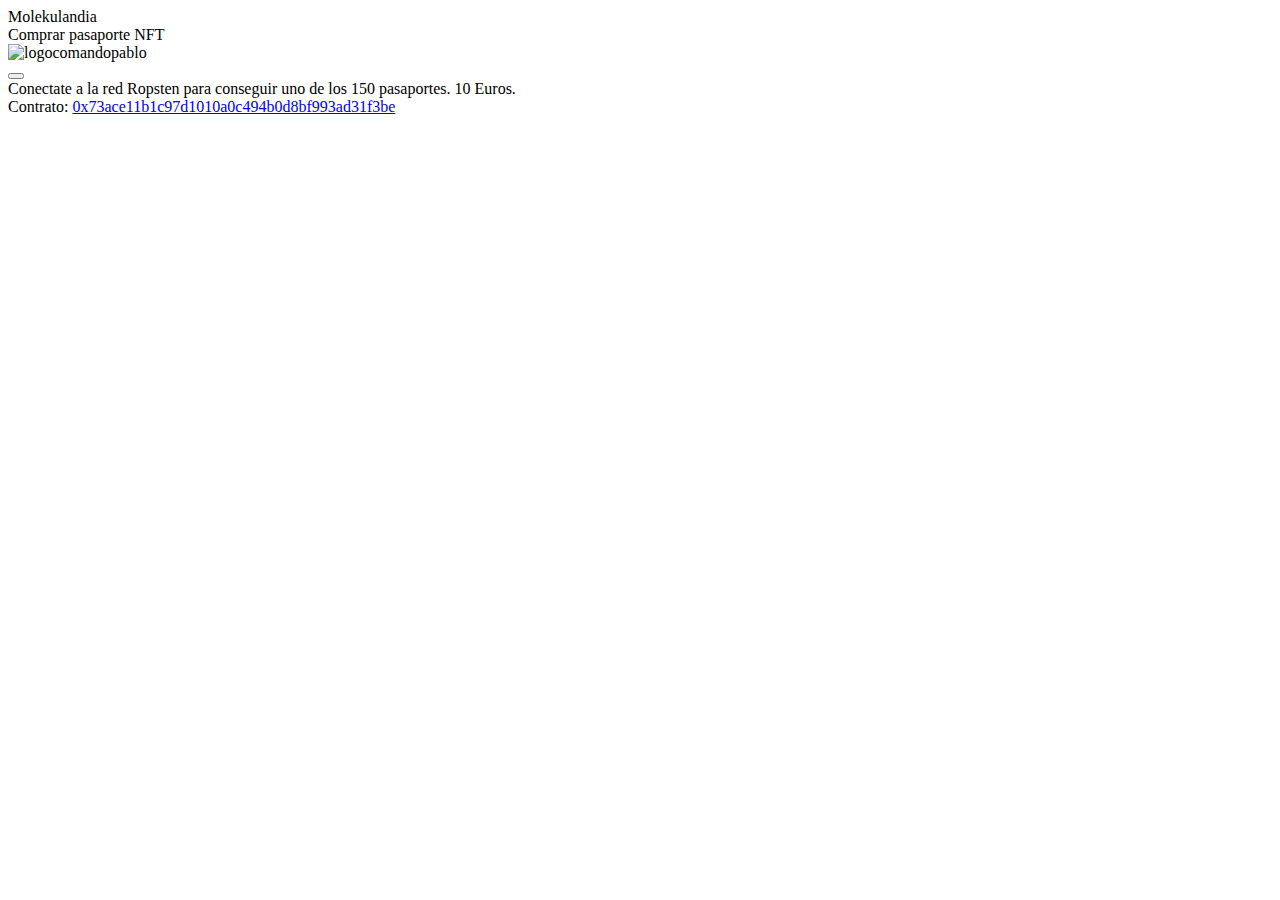
==== index.html @ 4ff9fc91 "Add files via upload" ====
<!DOCTYPE html>
<html style="font-size: 16px;" lang="es-ES">
  <head>
   
  <link rel="stylesheet" href="https://cdnjs.cloudflare.com/ajax/libs/tailwindcss/2.2.16/tailwind.min.css" integrity="sha512-5D0ofs3AsWoKsspH9kCWlY7qGxnHvdN/Yz2rTNwD9L271Mno85s+5ERo03qk9SUNtdgOZ4A9t8kRDexkvnWByA==" crossorigin="anonymous" referrerpolicy="no-referrer" /></head>
  <body class="  md:container md:mx-auto">

    <div class="flex flex-col  grid justify-items-center  border-dotted border-4 border-light-blue-500 transform scale-100 ">

      <div class="text-9xl p-4  ">  Molekulandia</div>
      <div class=" text-5xl p-4 "> Comprar pasaporte NFT</div>
     <div class=" w-100 h-100  p-4 "> <img src='https://i.postimg.cc/PJ0sZMQN/logocomandopablo.jpg' alt='logocomandopablo'/></div>
     <div class="mb-4 p-4 "> <button class=" w-96  h-32 px-4 py-2 rounded-md text-5xl font-medium border-0 focus:outline-none focus:ring transition text-white bg-blue-500 hover:bg-blue-600 active:bg-blue-700 focus:ring-blue-300" type="submit" type="submit"><script src="https://defi.molekulon.club/build/albumbutton.js" chainid="3" contract="0x73ace11b1c97d1010a0c494b0d8bf993ad31f3be" cardid="0" currency="EUR"></script></button></div>  
     <div class=" md:mx-auto text-2xl p-4 "> Conectate a la red Ropsten para  conseguir uno de los 150 pasaportes. 10 Euros.  </div> 
     <div class="text-3xl p-8  underline "> Contrato: <a href="https://ropsten.etherscan.io/address/0x73ace11b1c97d1010a0c494b0d8bf993ad31f3be" target="_blank" link="blue" >0x73ace11b1c97d1010a0c494b0d8bf993ad31f3be</a> </div>
    </div>  

                  
  </body>
</html>
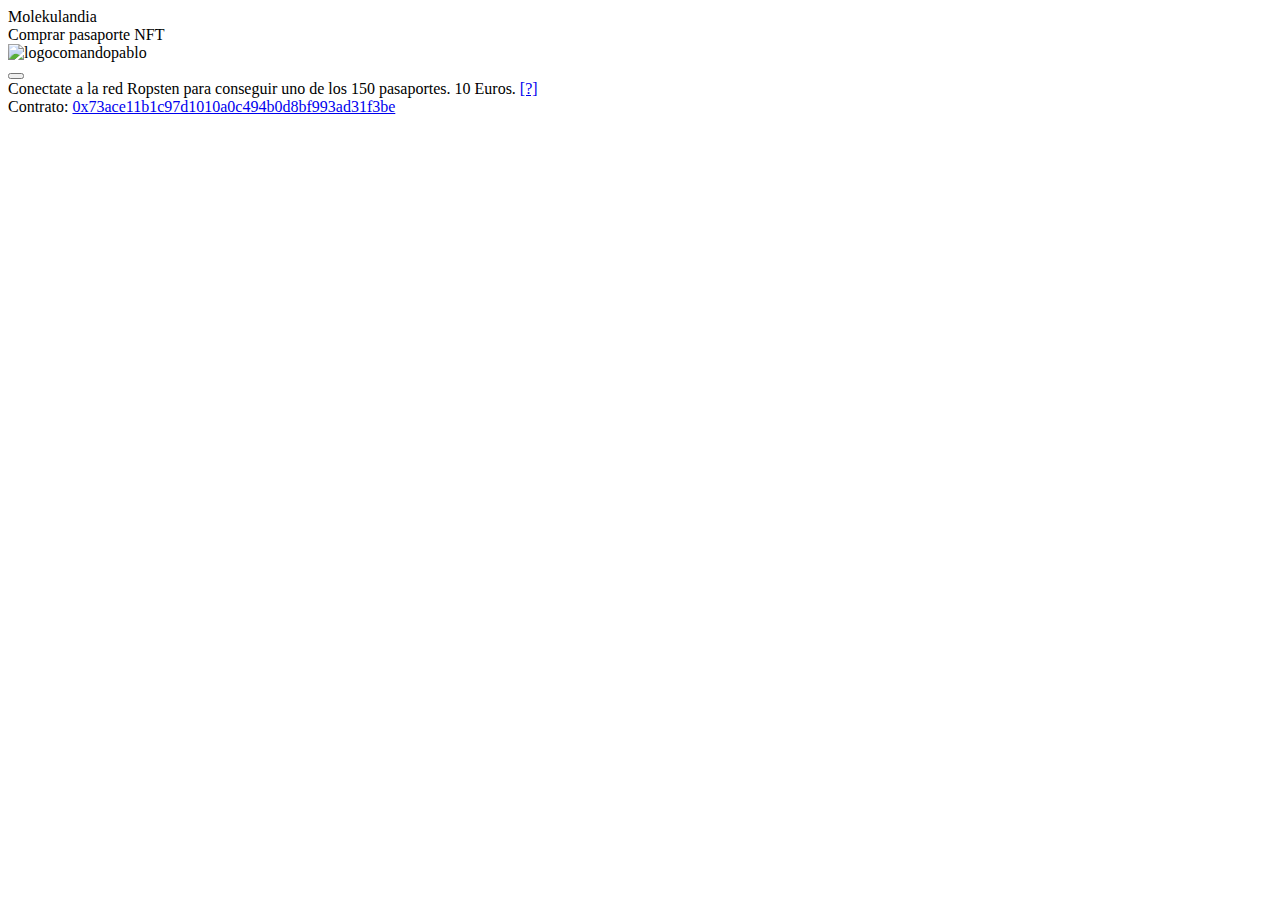
==== commit e2571015: "boton metamask" ====
--- a/index.html
+++ b/index.html
@@ -2,19 +2,20 @@
 <html style="font-size: 16px;" lang="es-ES">
   <head>
    
-  <link rel="stylesheet" href="https://cdnjs.cloudflare.com/ajax/libs/tailwindcss/2.2.16/tailwind.min.css" integrity="sha512-5D0ofs3AsWoKsspH9kCWlY7qGxnHvdN/Yz2rTNwD9L271Mno85s+5ERo03qk9SUNtdgOZ4A9t8kRDexkvnWByA==" crossorigin="anonymous" referrerpolicy="no-referrer" /></head>
-  <body class="  md:container md:mx-auto">
+    <link rel="stylesheet" href="https://cdnjs.cloudflare.com/ajax/libs/tailwindcss/2.2.16/tailwind.min.css" integrity="sha512-5D0ofs3AsWoKsspH9kCWlY7qGxnHvdN/Yz2rTNwD9L271Mno85s+5ERo03qk9SUNtdgOZ4A9t8kRDexkvnWByA==" crossorigin="anonymous" referrerpolicy="no-referrer" />
+  </head>
+  <body class="  md:container md:mx-auto py-2 px-2 ">
 
-    <div class="flex flex-col  grid justify-items-center  border-dotted border-4 border-light-blue-500 transform scale-100 ">
+    <div class="flex flex-row  grid justify-items-center  border-dotted border-4  transform scale-100 bg-blue-200">
 
+      <div class=" text-3xl border-dotted hover-blue bg-black font-semibold  text-white px-4 py-2 rounded "><script src="https://defi.molekulon.club/build/balance.js" chain="3" contract="0x8a9723685e7e439ba467945ecdb74e31655fca27"></script></div>
       <div class="text-9xl p-4  ">  Molekulandia</div>
       <div class=" text-5xl p-4 "> Comprar pasaporte NFT</div>
-     <div class=" w-100 h-100  p-4 "> <img src='https://i.postimg.cc/PJ0sZMQN/logocomandopablo.jpg' alt='logocomandopablo'/></div>
+     <div class=" w-92 h-92  p-4 "> <img class="w-92"  src='https://i.postimg.cc/PJ0sZMQN/logocomandopablo.jpg' alt='logocomandopablo'/></div>
      <div class="mb-4 p-4 "> <button class=" w-96  h-32 px-4 py-2 rounded-md text-5xl font-medium border-0 focus:outline-none focus:ring transition text-white bg-blue-500 hover:bg-blue-600 active:bg-blue-700 focus:ring-blue-300" type="submit" type="submit"><script src="https://defi.molekulon.club/build/albumbutton.js" chainid="3" contract="0x73ace11b1c97d1010a0c494b0d8bf993ad31f3be" cardid="0" currency="EUR"></script></button></div>  
-     <div class=" md:mx-auto text-2xl p-4 "> Conectate a la red Ropsten para  conseguir uno de los 150 pasaportes. 10 Euros.  </div> 
+     <div class=" md:mx-auto text-2xl p-4 "> Conectate a la red Ropsten para  conseguir uno de los 150 pasaportes. 10 Euros. <a href="changenetwork.netlify.app">[?]</a>  </div> 
      <div class="text-3xl p-8  underline "> Contrato: <a href="https://ropsten.etherscan.io/address/0x73ace11b1c97d1010a0c494b0d8bf993ad31f3be" target="_blank" link="blue" >0x73ace11b1c97d1010a0c494b0d8bf993ad31f3be</a> </div>
     </div>  
-
-                  
+         <div> <script src="https://defi.molekulon.club/api/v1/3/0x1ffff5e13cf1354e5788c5c66bb95b8ca4c06f91485c635d64ccb9b82ab816eb/buyablefantoken/campaigns/bocachancla-del-mes/snippet"></script>    </div>    
   </body>
 </html>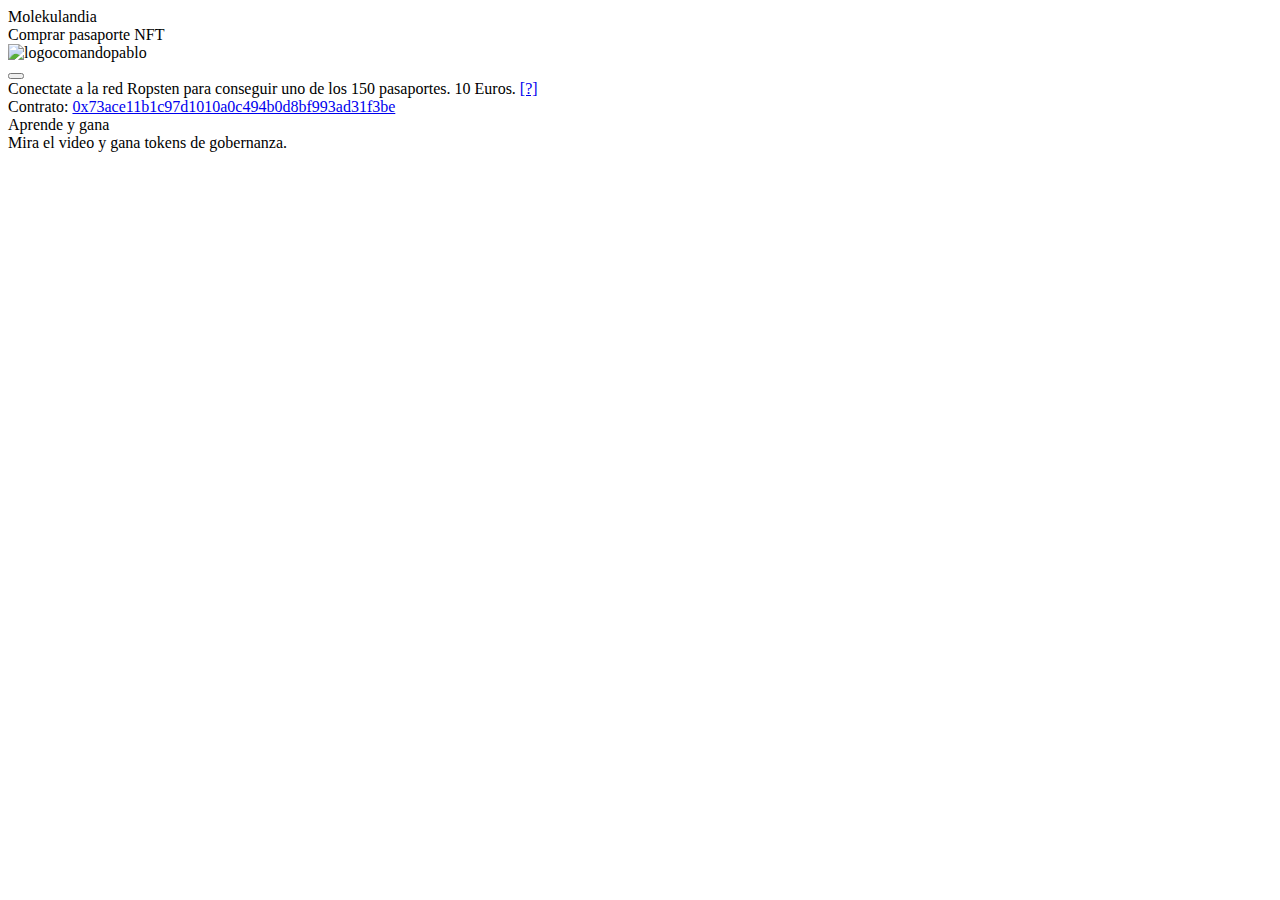
==== commit c1c284c3: "Add files via upload" ====
--- a/index.html
+++ b/index.html
@@ -6,16 +6,18 @@
   </head>
   <body class="  md:container md:mx-auto py-2 px-2 ">
 
-    <div class="flex flex-row  grid justify-items-center  border-dotted border-4  transform scale-100 bg-blue-200">
+    <div class="flex flex-row  grid justify-items-center  border-dotted border-4  transform scale-100">
 
-      <div class=" text-3xl border-dotted hover-blue bg-black font-semibold  text-white px-4 py-2 rounded "><script src="https://defi.molekulon.club/build/balance.js" chain="3" contract="0x8a9723685e7e439ba467945ecdb74e31655fca27"></script></div>
       <div class="text-9xl p-4  ">  Molekulandia</div>
       <div class=" text-5xl p-4 "> Comprar pasaporte NFT</div>
      <div class=" w-92 h-92  p-4 "> <img class="w-92"  src='https://i.postimg.cc/PJ0sZMQN/logocomandopablo.jpg' alt='logocomandopablo'/></div>
      <div class="mb-4 p-4 "> <button class=" w-96  h-32 px-4 py-2 rounded-md text-5xl font-medium border-0 focus:outline-none focus:ring transition text-white bg-blue-500 hover:bg-blue-600 active:bg-blue-700 focus:ring-blue-300" type="submit" type="submit"><script src="https://defi.molekulon.club/build/albumbutton.js" chainid="3" contract="0x73ace11b1c97d1010a0c494b0d8bf993ad31f3be" cardid="0" currency="EUR"></script></button></div>  
      <div class=" md:mx-auto text-2xl p-4 "> Conectate a la red Ropsten para  conseguir uno de los 150 pasaportes. 10 Euros. <a href="changenetwork.netlify.app">[?]</a>  </div> 
      <div class="text-3xl p-8  underline "> Contrato: <a href="https://ropsten.etherscan.io/address/0x73ace11b1c97d1010a0c494b0d8bf993ad31f3be" target="_blank" link="blue" >0x73ace11b1c97d1010a0c494b0d8bf993ad31f3be</a> </div>
+      <div class="text-9xl p-4  ">  Aprende y gana</div>
+      <div class=" text-5xl p-4 "> Mira el video y gana tokens de gobernanza.</div>
+ <div style="w-64 h-64"><script src="https://defi.molekulon.club/api/v1/3/0x368f7160de9d9f06be031c1ca4aff4a02bddd303ac8fd7b2568827f05a04ed2c/buyablefantoken/campaigns/how-to-change-network-at-metamask/snippet"></script></div>
     </div>  
-         <div> <script src="https://defi.molekulon.club/api/v1/3/0x1ffff5e13cf1354e5788c5c66bb95b8ca4c06f91485c635d64ccb9b82ab816eb/buyablefantoken/campaigns/bocachancla-del-mes/snippet"></script>    </div>    
+        
   </body>
 </html>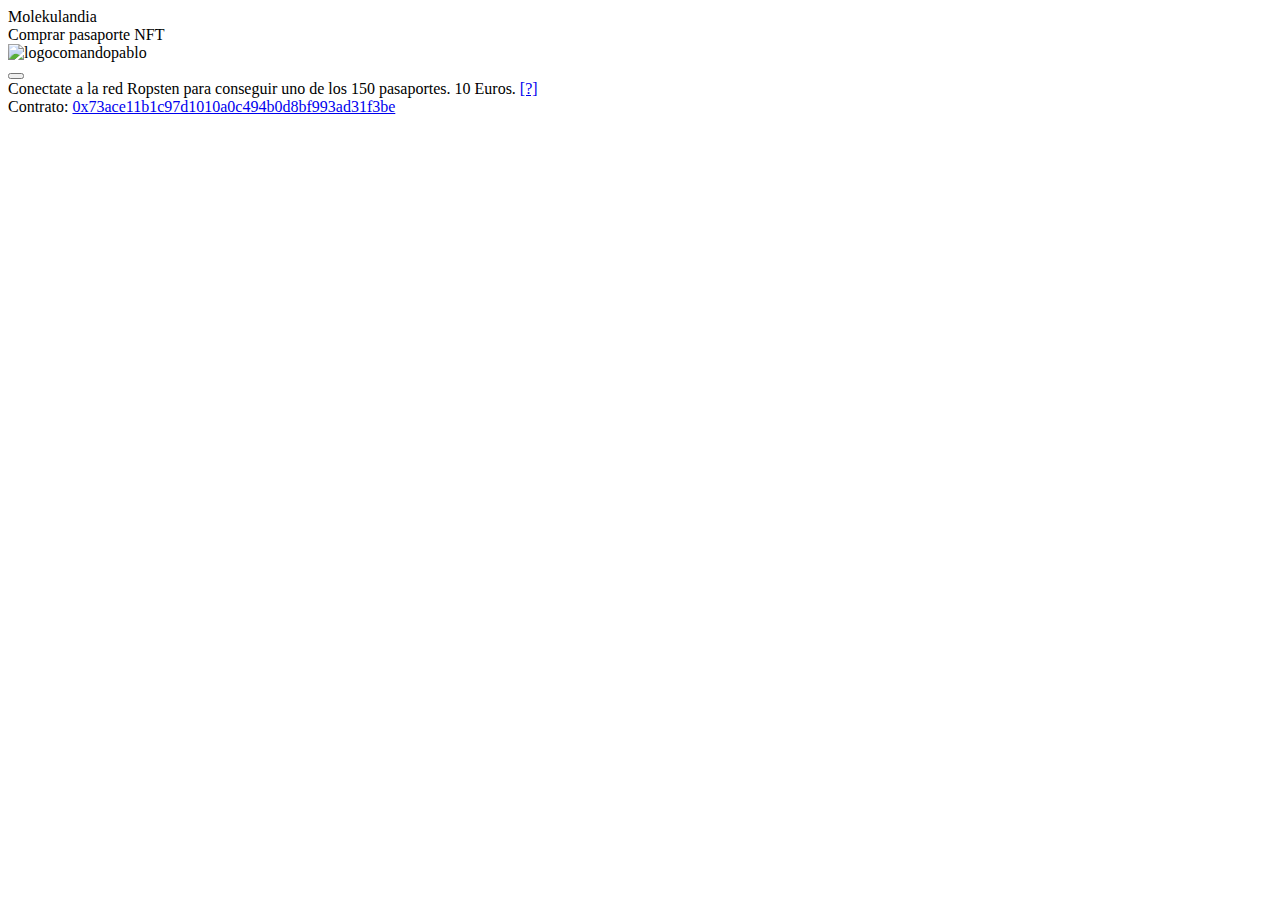
==== commit 9940c05e: "Add files via upload" ====
--- a/index.html
+++ b/index.html
@@ -14,9 +14,7 @@
      <div class="mb-4 p-4 "> <button class=" w-96  h-32 px-4 py-2 rounded-md text-5xl font-medium border-0 focus:outline-none focus:ring transition text-white bg-blue-500 hover:bg-blue-600 active:bg-blue-700 focus:ring-blue-300" type="submit" type="submit"><script src="https://defi.molekulon.club/build/albumbutton.js" chainid="3" contract="0x73ace11b1c97d1010a0c494b0d8bf993ad31f3be" cardid="0" currency="EUR"></script></button></div>  
      <div class=" md:mx-auto text-2xl p-4 "> Conectate a la red Ropsten para  conseguir uno de los 150 pasaportes. 10 Euros. <a href="changenetwork.netlify.app">[?]</a>  </div> 
      <div class="text-3xl p-8  underline "> Contrato: <a href="https://ropsten.etherscan.io/address/0x73ace11b1c97d1010a0c494b0d8bf993ad31f3be" target="_blank" link="blue" >0x73ace11b1c97d1010a0c494b0d8bf993ad31f3be</a> </div>
-      <div class="text-9xl p-4  ">  Aprende y gana</div>
-      <div class=" text-5xl p-4 "> Mira el video y gana tokens de gobernanza.</div>
- <div style="w-64 h-64"><script src="https://defi.molekulon.club/api/v1/3/0x368f7160de9d9f06be031c1ca4aff4a02bddd303ac8fd7b2568827f05a04ed2c/buyablefantoken/campaigns/how-to-change-network-at-metamask/snippet"></script></div>
+    
     </div>  
         
   </body>
